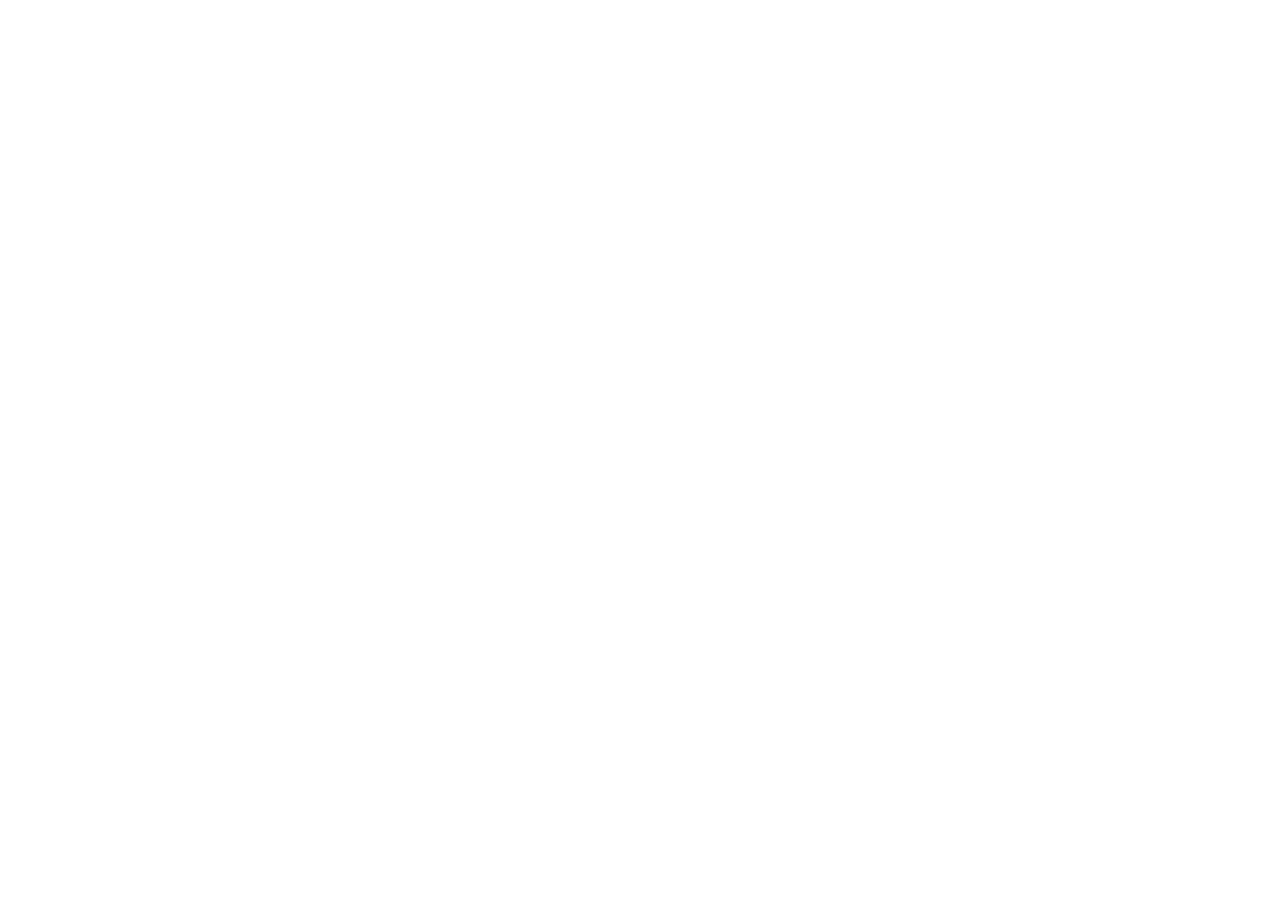
==== P2/proyectos/menu_horizontal_css/index.html @ 03d63e63 "1ER COMMIT REPASO_HTML_CSS_JS" ====
<!DOCTYPE html>
<html lang="en">

<head>
    <meta charset="UTF-8">
    <meta http-equiv="X-UA-Compatible" content="IE=edge">
    <meta name="viewport" content="width=device-width, initial-scale=1.0">
    <title>Menú Horizontal con CSS</title>
</head>

<body>
    
  
</body>

</html>
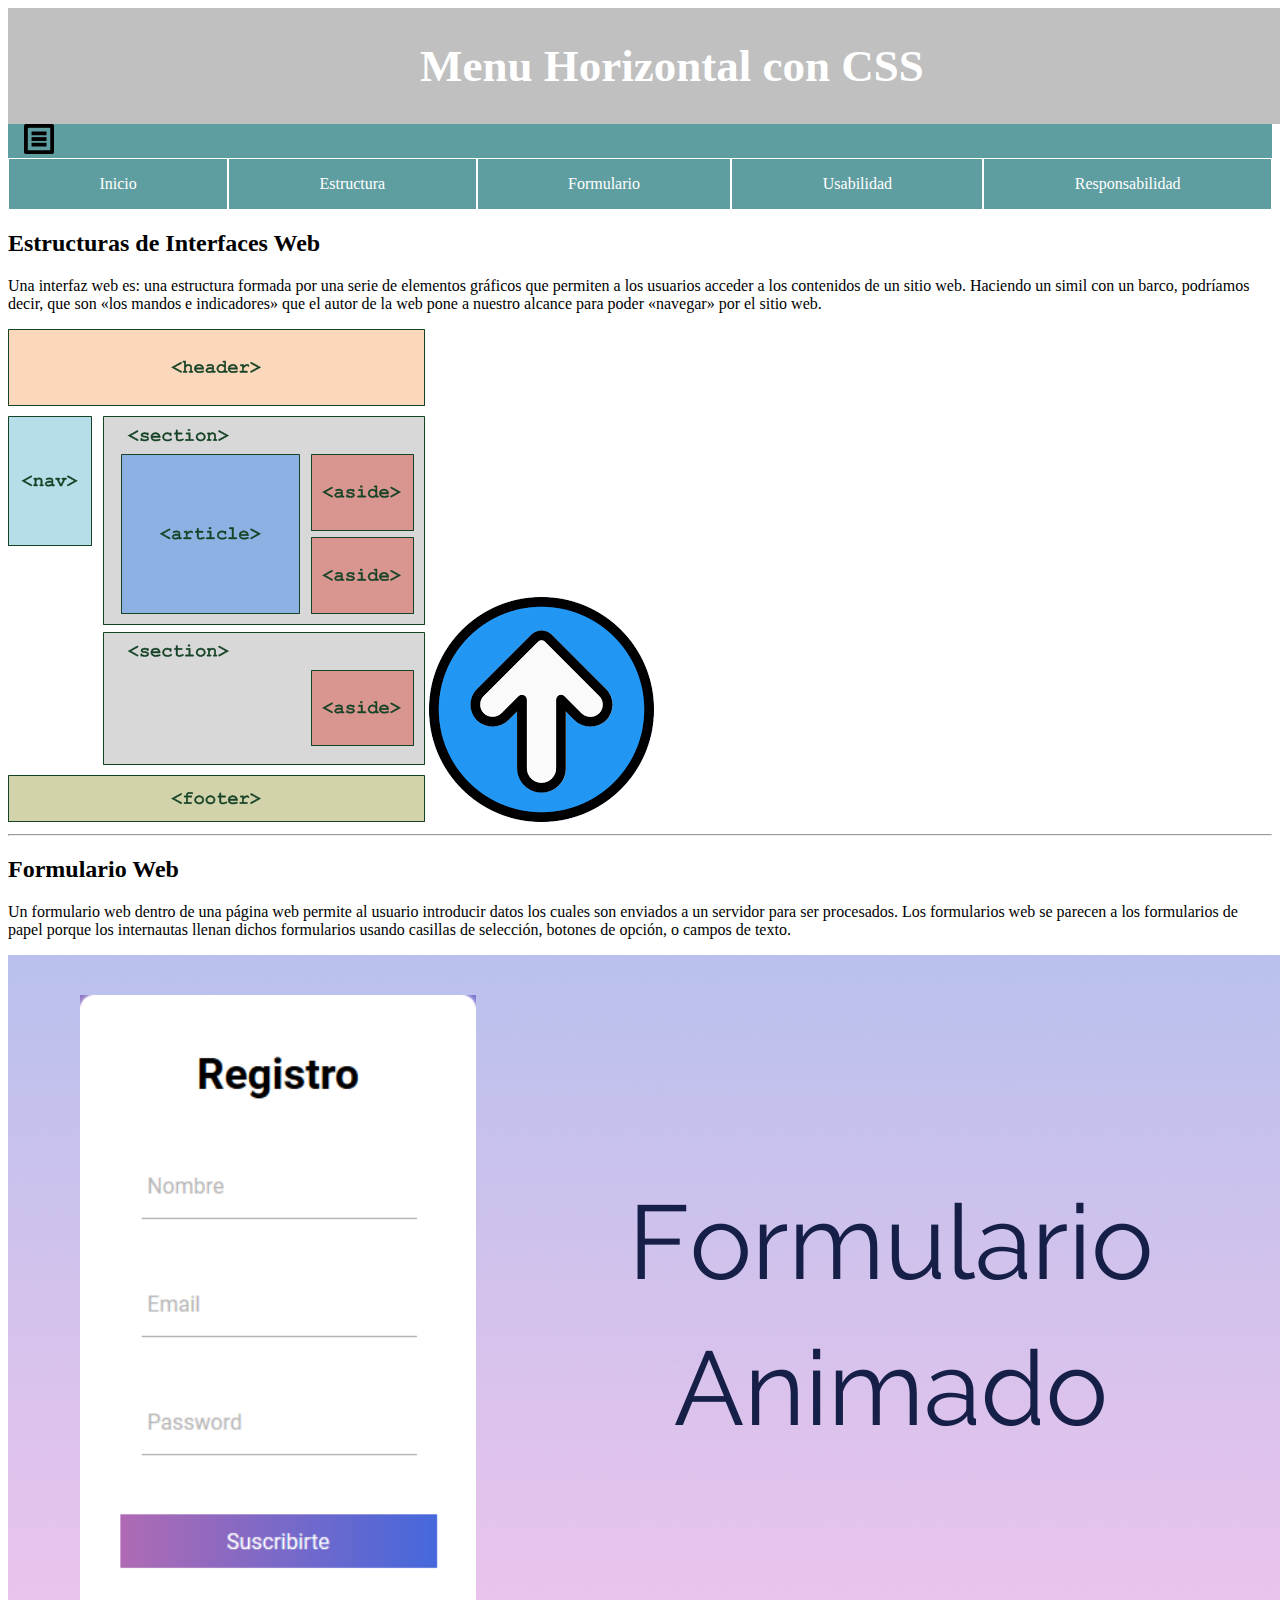
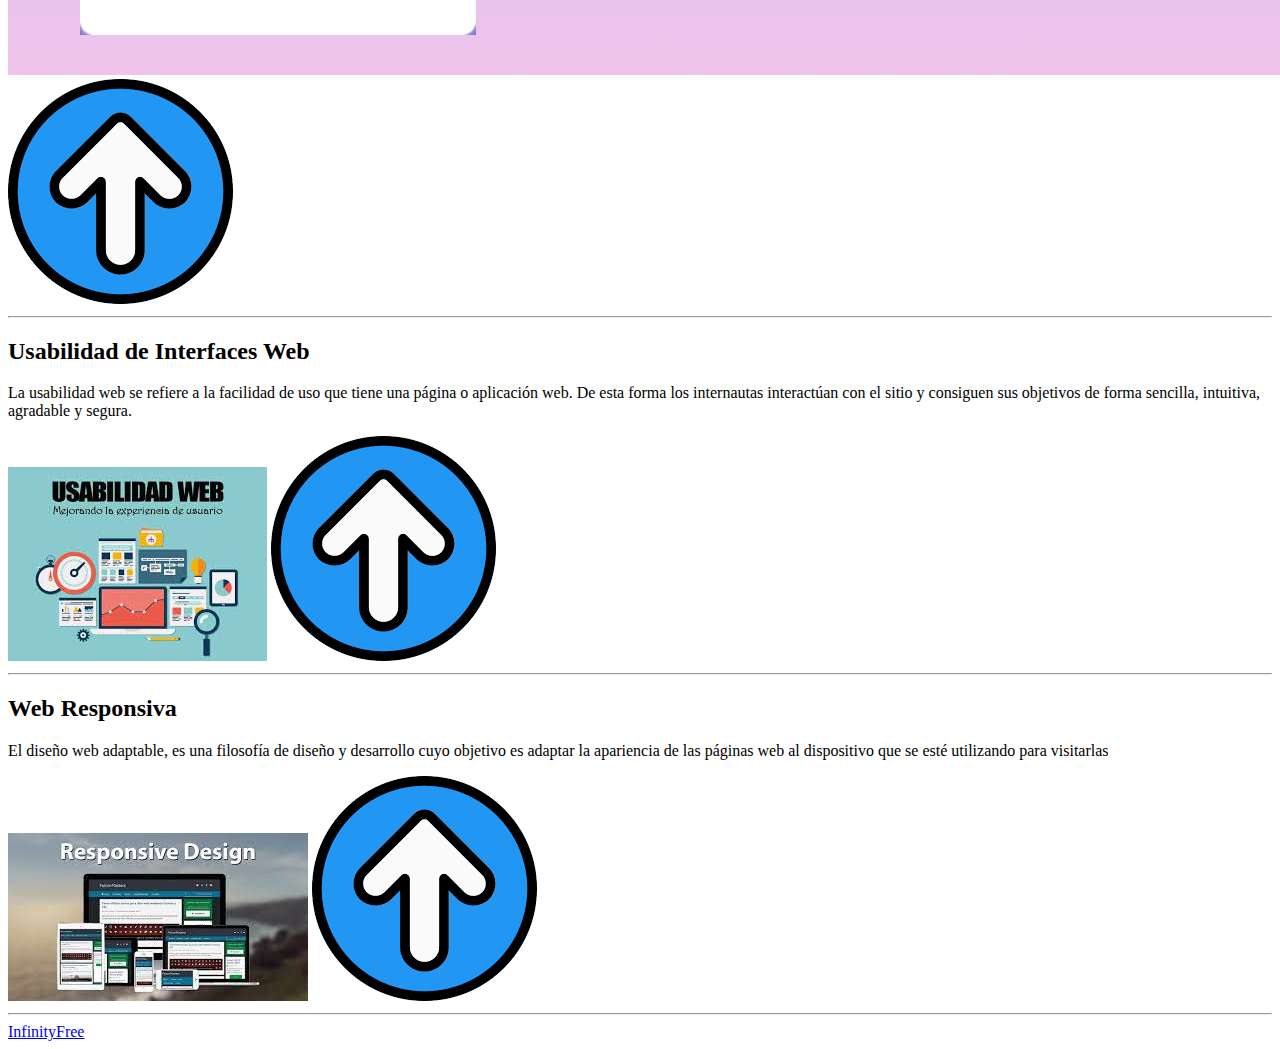
==== commit c597d33c: "2DO COMMIT PROYECTOS" ====
--- a/P2/proyectos/menu_horizontal_css/index.html
+++ b/P2/proyectos/menu_horizontal_css/index.html
@@ -6,11 +6,73 @@
     <meta http-equiv="X-UA-Compatible" content="IE=edge">
     <meta name="viewport" content="width=device-width, initial-scale=1.0">
     <title>Menú Horizontal con CSS</title>
+    <link rel="stylesheet" href="css/estilos.css">
+    <link rel="stylesheet" href="css/estilosmenu.css">
 </head>
+<body>
+    <h1 id="Index">Menu Horizontal con CSS</h1>
+    <header>
+        <input type="checkbox" id="btn-menu">
+        <label for="btn-menu">
+            <img src="img/icono_menu.png" alt="menu" width="30px" height="30px">
+        </label>
+    <nav id="menu">
+        <ul>
+            <li><a href="#Index">Inicio</a></li>
+            <li><a href="#Estructura">Estructura</a></li>
+            <li><a href="#Formulario">Formulario</a></li>
+            <li><a href="#Usabilidad">Usabilidad</a></li>
+            <li><a href="#Responsabilidad">Responsabilidad</a></li>
+        </ul>
+    </header>
+    </nav>
+    <main>
+        <section id="Estructura">
+        <h2>Estructuras de Interfaces Web</h2>
+        <p>
+            Una interfaz web es: una estructura formada por una serie de elementos gráficos que permiten a los usuarios acceder a los contenidos de un sitio web. Haciendo un simil con un barco, podríamos decir, que son «los mandos e indicadores» que el autor de la web pone a nuestro alcance para poder «navegar» por el sitio web.
+        </p>
+        <img id="Estructura" src="img/estructura_web.png" alt="Estructura"></a>
+        <a href="#Index"><img src="img/flecha.png"alt=""></a>
+        </section> 
+        
+        <hr>
 
-<body>
-    
-  
+        <section id="Formulario">
+        <h2>Formulario Web</h2>
+        <p>
+            Un formulario web dentro de una página web permite al usuario introducir datos los cuales son enviados a un servidor para ser procesados. Los formularios web se parecen a los formularios de papel porque los internautas llenan dichos formularios usando casillas de selección, botones de opción, o campos de texto.
+        </p>
+        <img id="Formulario" src="img/formulario_web.png" alt="Formulario"></a>
+        <a href=""><img src="img/flecha.png"alt=""></a>
+        </section>
+
+        <hr>
+
+        <section id="Usabilidad">
+        <h2>Usabilidad de Interfaces Web</h2>
+        <p>
+            La usabilidad web se refiere a la facilidad de uso que tiene una página o aplicación web. De esta forma los internautas interactúan con el sitio y consiguen sus objetivos de forma sencilla, intuitiva, agradable y segura.
+        </p>
+        <img id="Usabilidad" src="img/usabilidad_web.jpeg" alt="Usabilidad"></a>
+        <a href=""><img src="img/flecha.png"alt=""></a>
+        </section>
+
+        <hr>
+
+        <section id="Responsabilidad">
+        <h2>Web Responsiva</h2>
+        <p>
+            El diseño web adaptable, es una filosofía de diseño y desarrollo cuyo objetivo es adaptar la apariencia de las páginas web al dispositivo que se esté utilizando para visitarlas
+        </p>
+        <img id="Responsabilidad" src="img/web_responsiva.jpeg" alt="Responsabilidad"></a>
+        <a href=""><img src="img/flecha.png"alt=""></a>
+        </section>
+    </main>
+    <hr>
+    <footer id="Abajo">
+        <a href="https://www.infinityfree.com/" target="_blank">InfinityFree</a>
+    </footer>  
 </body>
 
 </html>--- a/P2/proyectos/menu_horizontal_css/css/estilos.css
+++ b/P2/proyectos/menu_horizontal_css/css/estilos.css
@@ -0,0 +1,3 @@
+/* Estilos del main, section y footer */
+
+/* section */
--- a/P2/proyectos/menu_horizontal_css/css/estilosmenu.css
+++ b/P2/proyectos/menu_horizontal_css/css/estilosmenu.css
@@ -0,0 +1,96 @@
+/* Estilos aplicados para crear el menu horizontal en CSS */
+
+#Index{
+    background-color: silver;
+    padding: 2rem;
+    margin:0;
+    width: 100%;
+    height: auto;
+    text-align: center;
+    color: white;
+    font-size: 5vmin;
+}
+
+header{
+    width: 100%;
+    background-color: cadetblue;
+    position: sticky;
+    top: 0;
+}
+
+#btn-menu{
+    display: none;
+}
+
+header label{
+    width: 2rem;
+    height: 2rem;
+    padding: 1rem;
+    
+}
+
+header label :hover{
+    cursor: pointer;
+}
+
+#menu ul{
+    margin: 0;
+    list-style: none;
+    padding: 0;
+    display: flex;
+}
+
+#menu li{
+    flex-grow: 1;
+    text-align: center;
+    border: 1px solid white;
+}
+
+#menu li a{
+    text-decoration: none;
+    display: block;
+    padding: 1rem 1rem;
+    color: white;
+}
+
+#menu li a :hover{
+    background-color:black ;
+}
+
+#menu li a :active{
+    background-color: rgba(0, 0, 0, 0.4);
+}
+
+@media screen and (max-width: 768px){
+    header label{
+        display: block;
+    }
+
+    #menu{
+        position: absolute;
+        background-color: cadetblue;
+        width: 20%;
+        margin-left: -20%;
+        transition: all 0.5s;
+    }
+
+    #menu ul{
+        flex-direction: column;
+    }
+
+    #menu li{
+        text-align: left;
+        border: 1px solid white;
+    }
+
+    #btn-menu:checked ~ #menu{
+        margin-left: 0%;
+    }
+
+    main{
+        margin: 1rem;
+    }
+    main p{
+        margin: 1rem;
+    }
+}